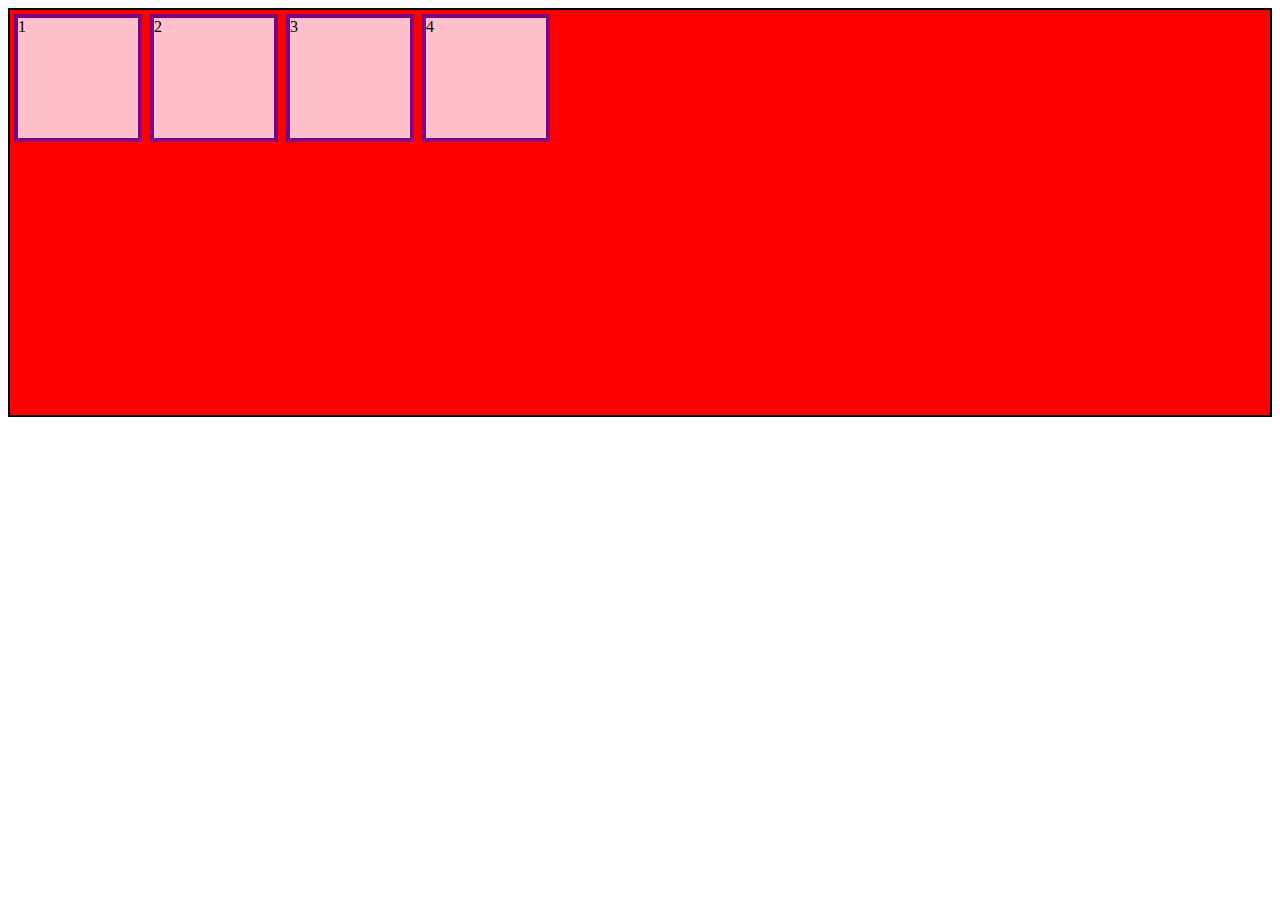
==== CSS Flexbox/index.html @ ba32bff4 "Flexbox" ====
<!DOCTYPE html>
<html lang="en">
<head>
    <meta charset="UTF-8">
    <meta http-equiv="X-UA-Compatible" content="IE=edge">
    <meta name="viewport" content="width=device-width, initial-scale=1.0">
    <title>Flexbox</title>
    <link href="style.css" rel="stylesheet">
</head>
<body>
    <div class="flex-container">
        <div class="fitem" >1</div>
        <div class="fitem" >2</div>
        <div class="fitem" >3</div>
        <div class="fitem" >4</div>
    </div>
</body>
</html>
---- CSS Flexbox/style.css ----
.flex-container{
    border: 2px solid black;
    display: flex;
    height: 45vh;
    background-color: red;
}

.fitem{
    width: 120px;
    height: 120px;
    background-color: pink;
    margin: 4px;
    border: 4px solid purple;
}
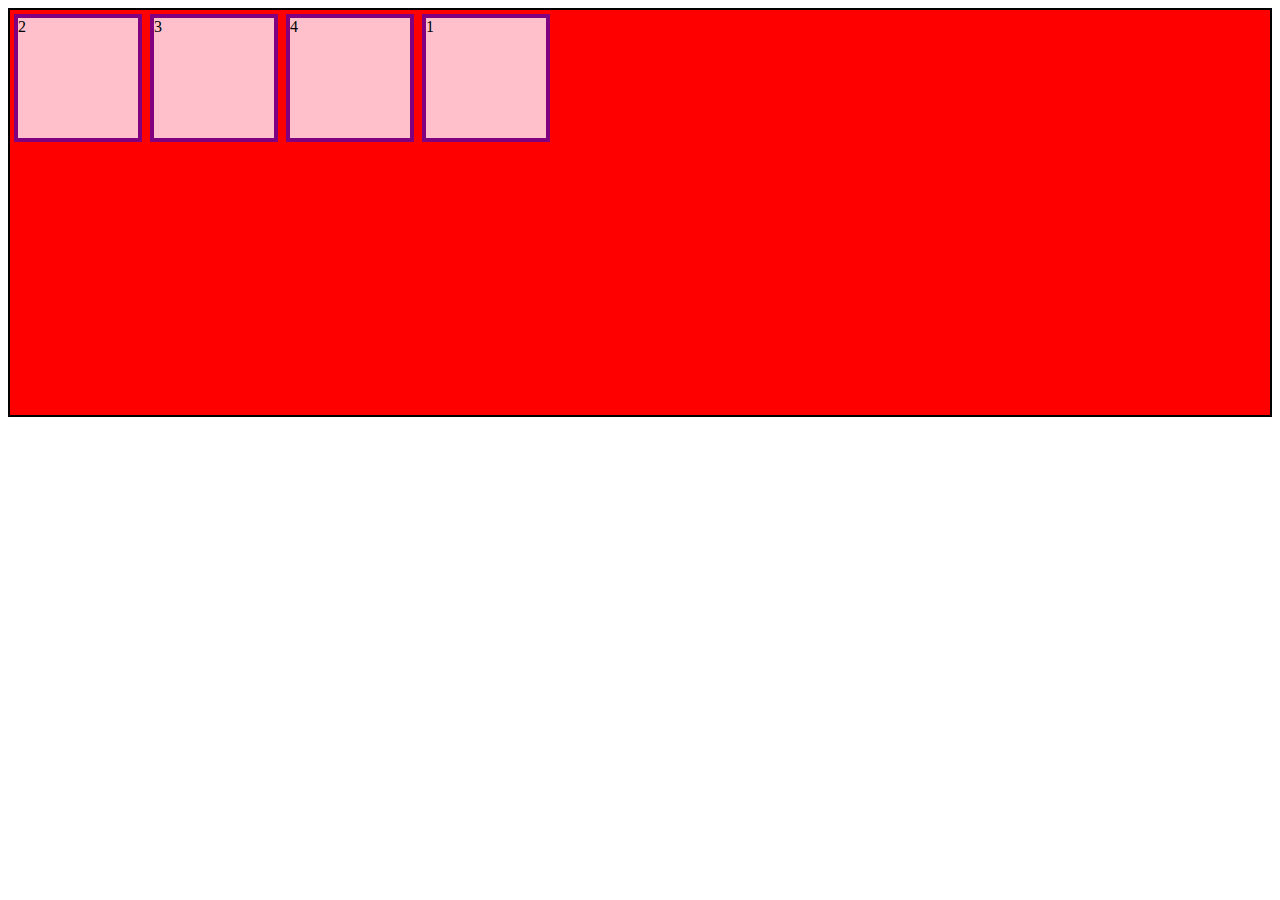
==== commit fb7fc3b7: ""order"" ====
--- a/CSS Flexbox/index.html
+++ b/CSS Flexbox/index.html
@@ -9,10 +9,10 @@
 </head>
 <body>
     <div class="flex-container">
-        <div class="fitem" >1</div>
-        <div class="fitem" >2</div>
-        <div class="fitem" >3</div>
-        <div class="fitem" >4</div>
+        <div class="fitem item1" >1</div>
+        <div class="fitem item2" >2</div>
+        <div class="fitem item3" >3</div>
+        <div class="fitem item4" >4</div>
     </div>
 </body>
 </html>--- a/CSS Flexbox/style.css
+++ b/CSS Flexbox/style.css
@@ -1,8 +1,31 @@
 .flex-container{
     border: 2px solid black;
-    display: flex;
+    display: flex; /*initialise the flex properties*/
     height: 45vh;
     background-color: red;
+
+    /* flex-direction: column; */
+    /* flex-direction: row-reverse; */
+    /* justify-content: flex-start; */
+    /* justify-content: flex-end; */
+    /* justify-content: center; */
+    /* justify-content: space-between; */
+    /* justify-content:space-evenly ; */
+    /* justify-content: space-around; */
+
+
+
+    /* align-items: center; */
+    /* align-items: flex-start;
+    align-items: flex-end; */
+
+
+    /* flex-wrap: wrap; */
+    /* flex-wrap: wrap-reverse; */
+
+
+    /* flex-wrap: wrap; */
+    /* flex-flow: column wrap; */
 }
 
 .fitem{
@@ -11,4 +34,8 @@
     background-color: pink;
     margin: 4px;
     border: 4px solid purple;
+}
+
+.item1{
+    order:3;
 }